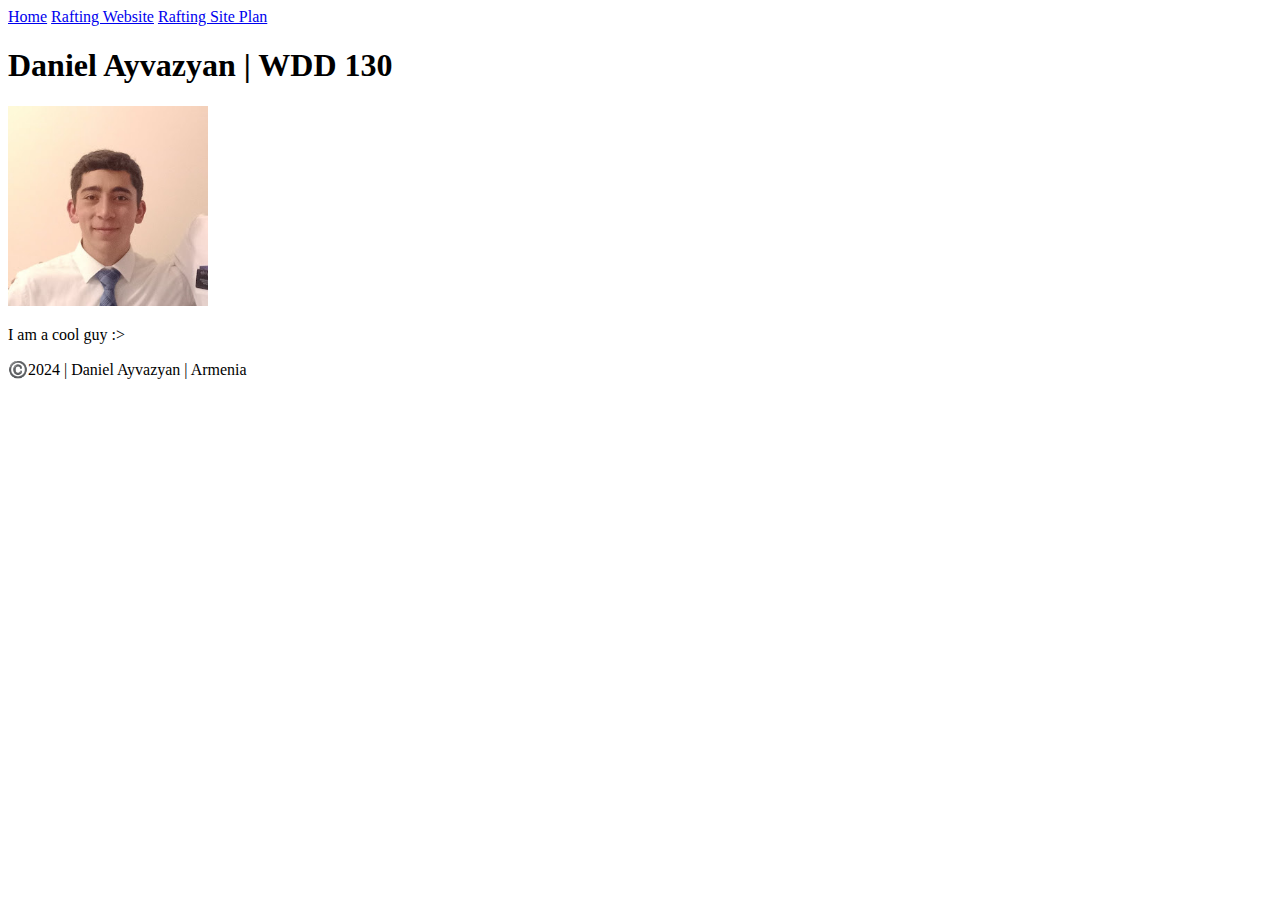
==== index.html @ b4dbeb58 "fix error" ====
<!DOCTYPE html>
<html lang="en-US">
    <head>
        <meta charset="utf-8">
        <meta name="viewport" content="width=device-width,initial-scale=1.0">
        <title>Danel Ayvazyan | WDD 130</title>
    </head>
    <body>
        <header>
            <nav>
            <a href="#">Home</a>
            <a href="wwr/">Rafting Website</a>
            <a href="wwr/site-plan-rafting.html">Rafting Site Plan</a>
        </nav>
        </header>
        <main>
            <h1>Daniel Ayvazyan | WDD 130</h1>
            <img src="images/profile.jpg" alt="Daniel Ayvazyan" width="200">
            <p>I am a cool guy :></p>
        </main>
        <footer>
            <p>©️2024 | Daniel Ayvazyan | Armenia</p>
        </footer>
    </body>
</html>
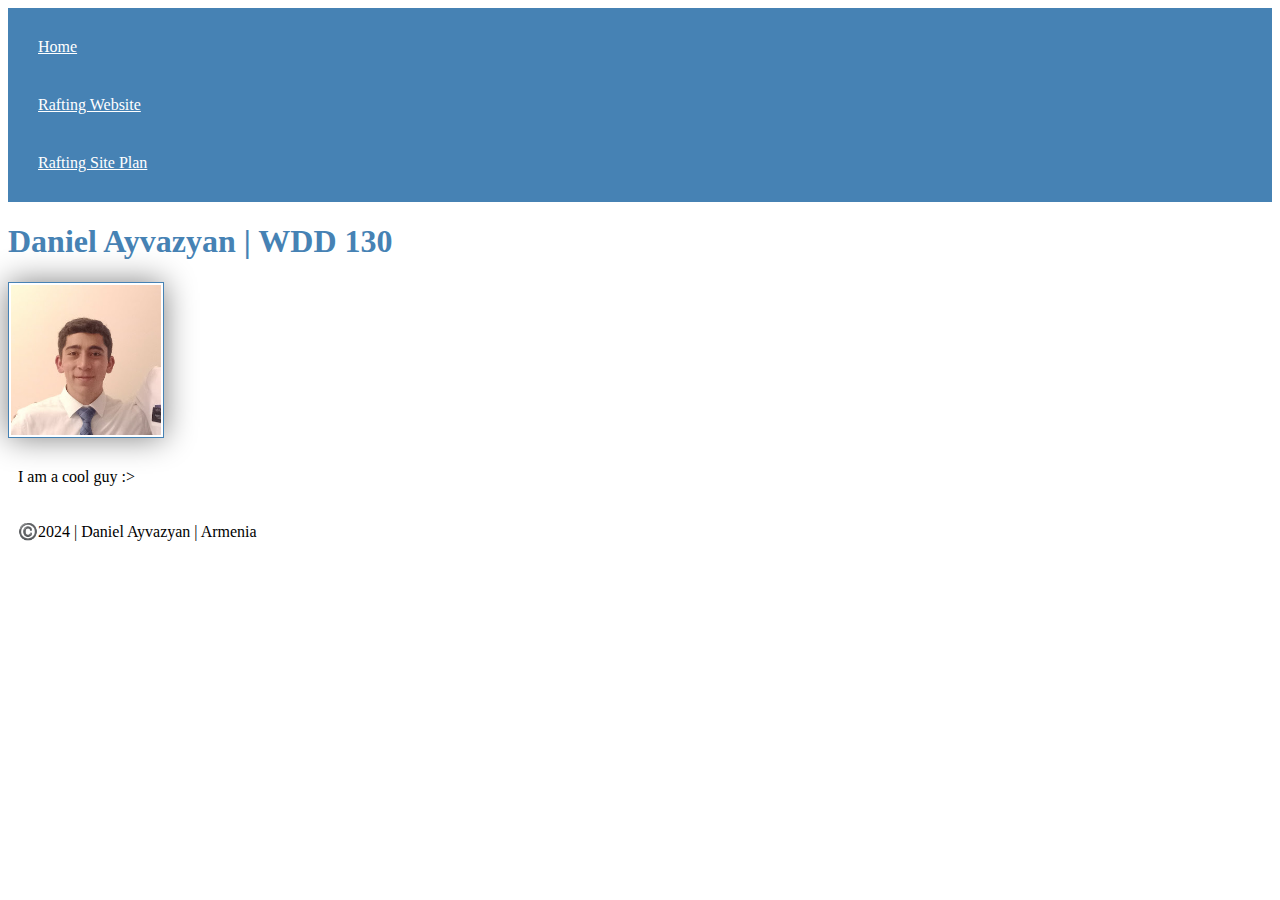
==== commit 8917ebbc: "css" ====
--- a/index.html
+++ b/index.html
@@ -4,6 +4,7 @@
         <meta charset="utf-8">
         <meta name="viewport" content="width=device-width,initial-scale=1.0">
         <title>Danel Ayvazyan | WDD 130</title>
+        <link rel="stylesheet" href="styles/styles.css">
     </head>
     <body>
         <header>
--- a/styles/styles.css
+++ b/styles/styles.css
@@ -0,0 +1,22 @@
+nav{
+   background-color: steelblue;
+   padding: 10px; 
+}
+nav a {
+    color: white;
+    display: block;
+    padding: 20px;
+}
+h1{
+    color: steelblue;
+}
+img{
+    width: 150px;
+    height: auto;
+    border: 1px solid steelblue;
+    padding: 2px;
+    box-shadow: 0 0 30px gray;
+}
+p{
+    padding: 10px;
+}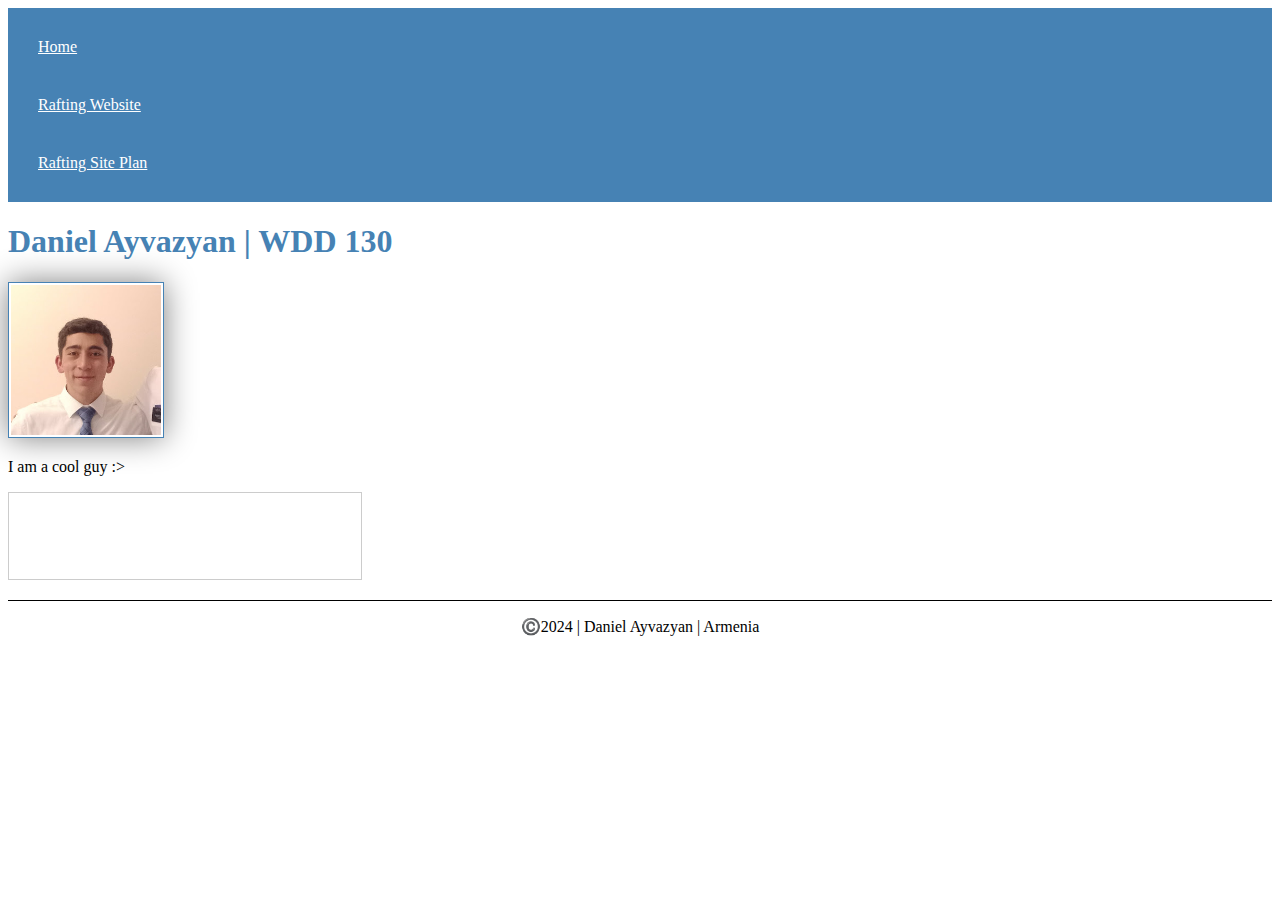
==== commit cee074c0: "home Enhancing" ====
--- a/index.html
+++ b/index.html
@@ -3,6 +3,7 @@
     <head>
         <meta charset="utf-8">
         <meta name="viewport" content="width=device-width,initial-scale=1.0">
+        <meta name="description" content="A page where I put diffrent elements of HTML and CSS to complete my work.">
         <title>Danel Ayvazyan | WDD 130</title>
         <link rel="stylesheet" href="styles/styles.css">
     </head>
@@ -19,6 +20,11 @@
             <img src="images/profile.jpg" alt="Daniel Ayvazyan" width="200">
             <p>I am a cool guy :></p>
         </main>
+        <aside>
+            <h2></h2>
+            <img src="" alt="">
+            <p></p>
+        </aside>
         <footer>
             <p>©️2024 | Daniel Ayvazyan | Armenia</p>
         </footer>
--- a/styles/styles.css
+++ b/styles/styles.css
@@ -10,7 +10,7 @@
 h1{
     color: steelblue;
 }
-img{
+main img{
     width: 150px;
     height: auto;
     border: 1px solid steelblue;
@@ -18,5 +18,26 @@
     box-shadow: 0 0 30px gray;
 }
 p{
-    padding: 10px;
+    padding: 0;
+}
+main{
+    max-width: 840px;
+}
+aside{
+   width: 20rem;
+   margin: 1 rem;
+   border: 1px solid rgba(0,0,0,0.2); 
+   padding: 1rem;
+   background-color: white;
+   color: #333;
+   text-align: center;
+}
+aside img {
+    width: 200px;
+    height: auto;
+}
+footer{
+    margin-top: 20px;
+    border-top: 1px solid black;
+    text-align: center;
 }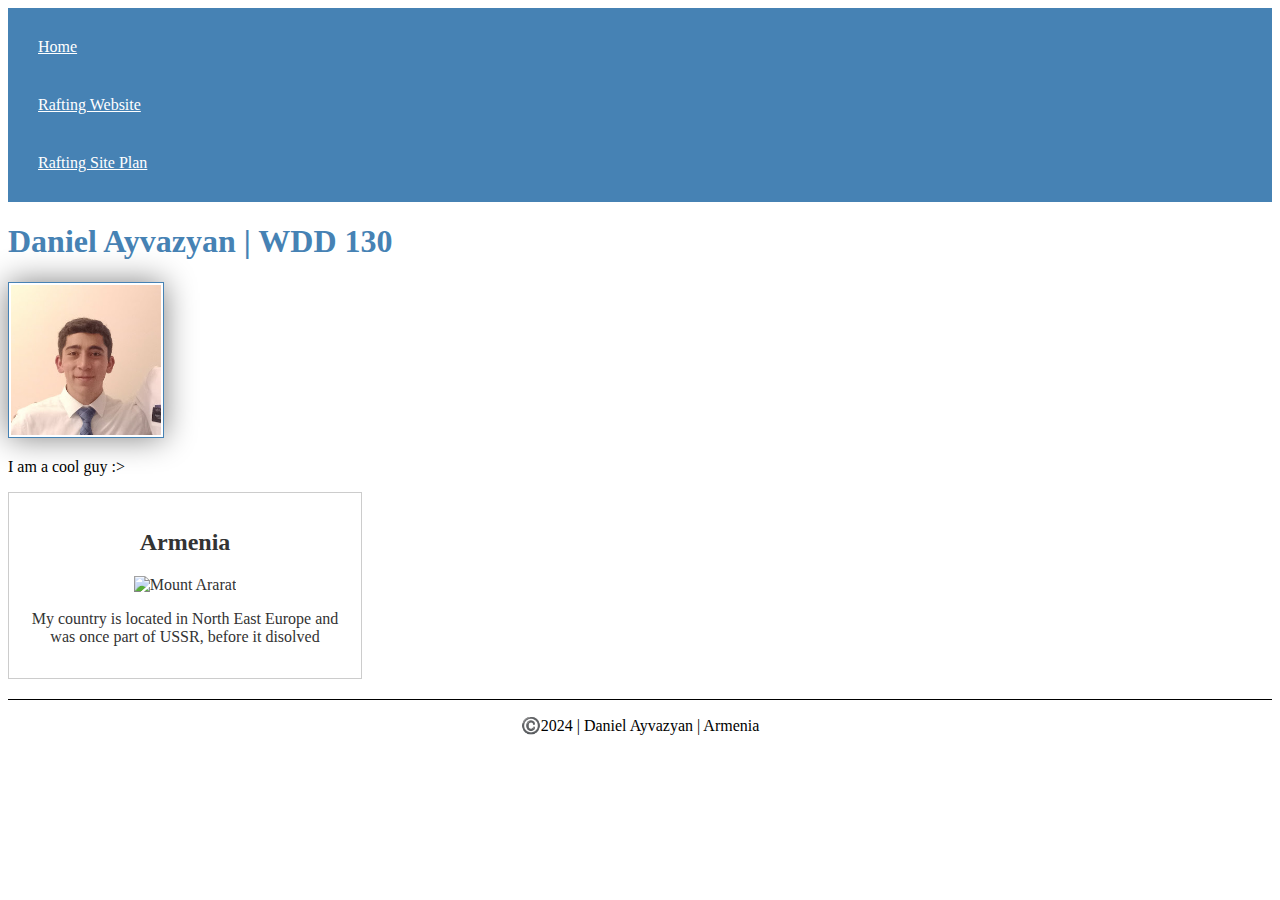
==== commit dd19d3f8: "add some text and image" ====
--- a/index.html
+++ b/index.html
@@ -21,9 +21,9 @@
             <p>I am a cool guy :></p>
         </main>
         <aside>
-            <h2></h2>
-            <img src="" alt="">
-            <p></p>
+            <h2>Armenia</h2>
+            <img src="https://upload.wikimedia.org/wikipedia/commons/7/75/Mount_Ararat_and_the_Yerevan_skyline_in_spring_%2850mm%29.jpg" alt="Mount Ararat">
+            <p>My country is located in North East Europe and was once part of USSR, before it disolved</p>
         </aside>
         <footer>
             <p>©️2024 | Daniel Ayvazyan | Armenia</p>
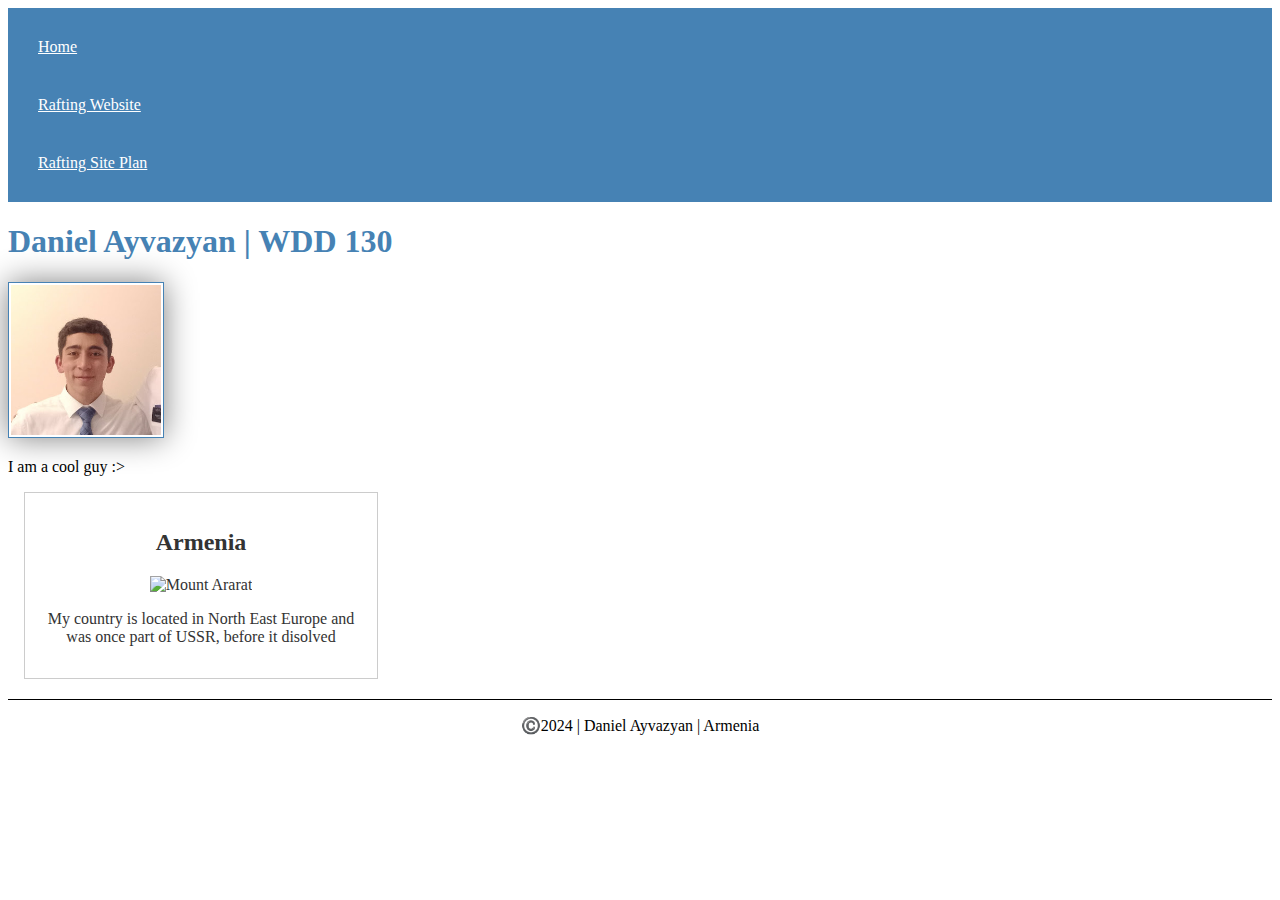
==== commit a64fe685: "fix" ====
--- a/index.html
+++ b/index.html
@@ -4,6 +4,7 @@
         <meta charset="utf-8">
         <meta name="viewport" content="width=device-width,initial-scale=1.0">
         <meta name="description" content="A page where I put diffrent elements of HTML and CSS to complete my work.">
+        <meta name="auther" content="Daniel Ayvazyan">
         <title>Danel Ayvazyan | WDD 130</title>
         <link rel="stylesheet" href="styles/styles.css">
     </head>
--- a/styles/styles.css
+++ b/styles/styles.css
@@ -25,7 +25,7 @@
 }
 aside{
    width: 20rem;
-   margin: 1 rem;
+   margin: 1rem;
    border: 1px solid rgba(0,0,0,0.2); 
    padding: 1rem;
    background-color: white;
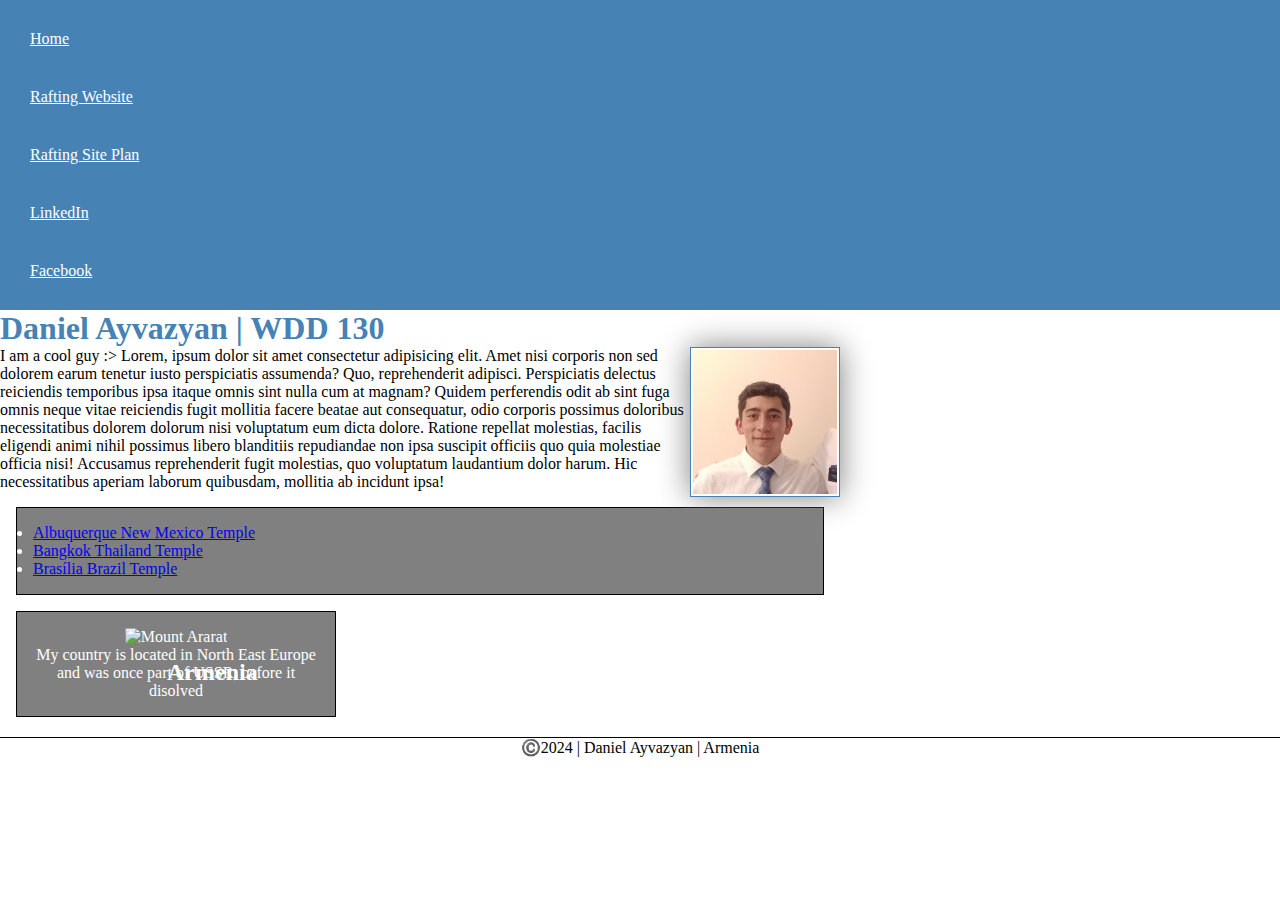
==== commit 3bc11e1c: "new enhancment" ====
--- a/index.html
+++ b/index.html
@@ -4,7 +4,7 @@
         <meta charset="utf-8">
         <meta name="viewport" content="width=device-width,initial-scale=1.0">
         <meta name="description" content="A page where I put diffrent elements of HTML and CSS to complete my work.">
-        <meta name="auther" content="Daniel Ayvazyan">
+        <meta name="author" content="Daniel Ayvazyan">
         <title>Danel Ayvazyan | WDD 130</title>
         <link rel="stylesheet" href="styles/styles.css">
     </head>
@@ -14,14 +14,21 @@
             <a href="#">Home</a>
             <a href="wwr/">Rafting Website</a>
             <a href="wwr/site-plan-rafting.html">Rafting Site Plan</a>
+            <a href="https://linkedin.com">LinkedIn</a>
+            <a href="https://facebook.com">Facebook</a>
         </nav>
         </header>
         <main>
             <h1>Daniel Ayvazyan | WDD 130</h1>
             <img src="images/profile.jpg" alt="Daniel Ayvazyan" width="200">
-            <p>I am a cool guy :></p>
+            <p>I am a cool guy :> Lorem, ipsum dolor sit amet consectetur adipisicing elit. Amet nisi corporis non sed dolorem earum tenetur iusto perspiciatis assumenda? Quo, reprehenderit adipisci. Perspiciatis delectus reiciendis temporibus ipsa itaque omnis sint nulla cum at magnam? Quidem perferendis odit ab sint fuga omnis neque vitae reiciendis fugit mollitia facere beatae aut consequatur, odio corporis possimus doloribus necessitatibus dolorem dolorum nisi voluptatum eum dicta dolore. Ratione repellat molestias, facilis eligendi animi nihil possimus libero blanditiis repudiandae non ipsa suscipit officiis quo quia molestiae officia nisi! Accusamus reprehenderit fugit molestias, quo voluptatum laudantium dolor harum. Hic necessitatibus aperiam laborum quibusdam, mollitia ab incidunt ipsa!</p>
+            <ul class="box">
+                <li><a href="https://www.churchofjesuschrist.org/temples/details/albuquerque-new-mexico-temple?lang=eng" target="_blank">Albuquerque New Mexico Temple</a></li>
+                <li><a href="https://www.churchofjesuschrist.org/temples/details/bangkok-thailand-temple?lang=eng" target="_blank">Bangkok Thailand Temple</a></li>
+                <li><a href="https://www.churchofjesuschrist.org/temples/details/brasilia-brazil-temple?lang=eng" target="_blank">Brasília Brazil Temple</a></li>
+            </ul>
         </main>
-        <aside>
+        <aside class="box">
             <h2>Armenia</h2>
             <img src="https://upload.wikimedia.org/wikipedia/commons/7/75/Mount_Ararat_and_the_Yerevan_skyline_in_spring_%2850mm%29.jpg" alt="Mount Ararat">
             <p>My country is located in North East Europe and was once part of USSR, before it disolved</p>
@@ -30,4 +37,5 @@
             <p>©️2024 | Daniel Ayvazyan | Armenia</p>
         </footer>
     </body>
+    <!-- 3 May 2024 -->
 </html>--- a/styles/styles.css
+++ b/styles/styles.css
@@ -1,4 +1,11 @@
-nav{
+*
+{
+    margin: 0;
+    padding: 0;
+    box-sizing: border-box;
+}
+nav
+{
    background-color: steelblue;
    padding: 10px; 
 }
@@ -10,7 +17,9 @@
 h1{
     color: steelblue;
 }
-main img{
+main img
+{
+    float: right;
     width: 150px;
     height: auto;
     border: 1px solid steelblue;
@@ -23,7 +32,8 @@
 main{
     max-width: 840px;
 }
-aside{
+aside
+{
    width: 20rem;
    margin: 1rem;
    border: 1px solid rgba(0,0,0,0.2); 
@@ -31,13 +41,32 @@
    background-color: white;
    color: #333;
    text-align: center;
+   position: relative;
 }
 aside img {
     width: 200px;
     height: auto;
 }
-footer{
+aside h2
+{
+    position: absolute;
+    top: 47px;
+    left: 150px;
+}
+footer
+{
     margin-top: 20px;
     border-top: 1px solid black;
     text-align: center;
+}
+
+/* Class Selectors */
+
+.box
+{
+    margin: 1rem;
+    border: 1px solid black;
+    padding: 1rem;
+    background-color: gray;
+    color: white;
 }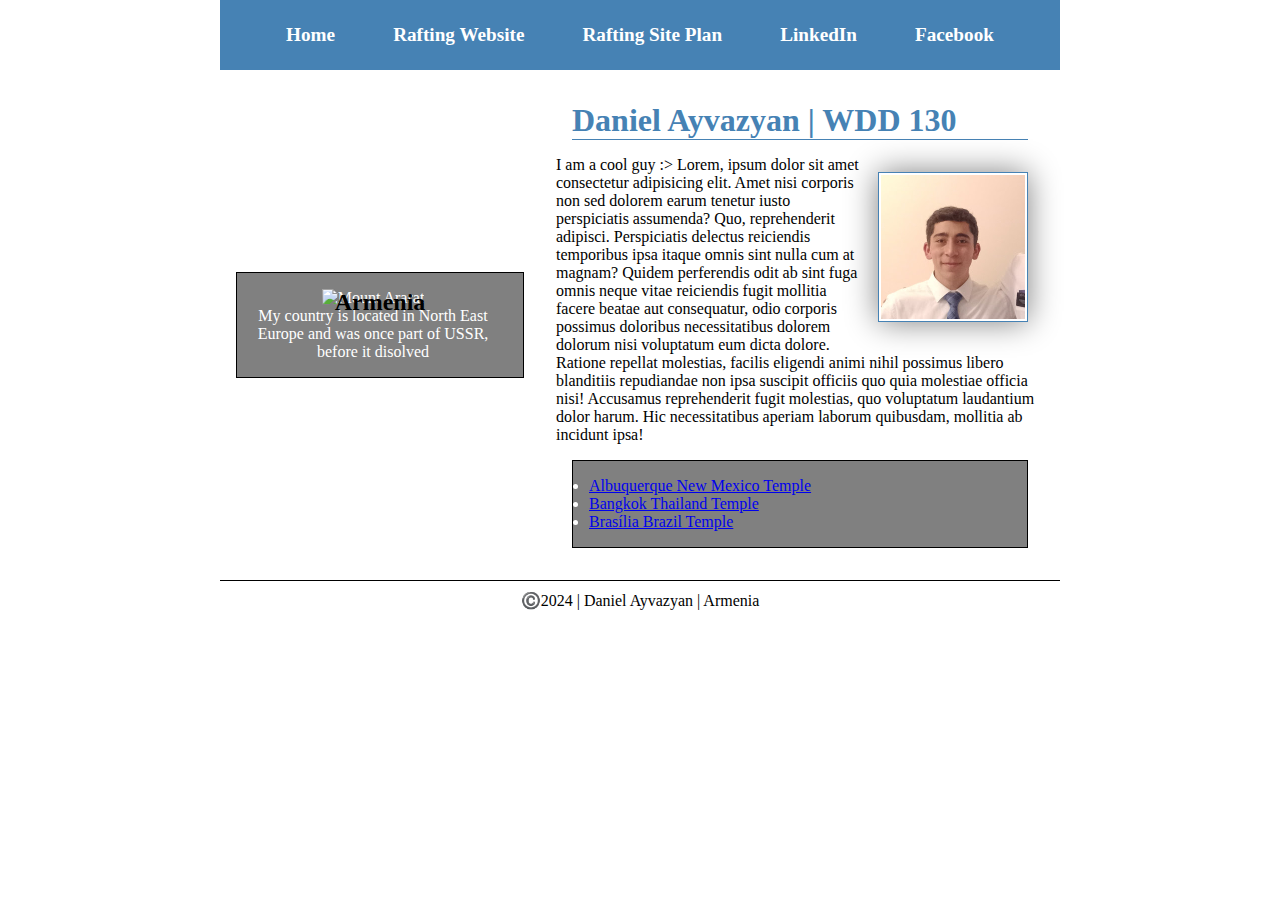
==== commit f9dbe1de: "new layout" ====
--- a/index.html
+++ b/index.html
@@ -18,7 +18,8 @@
             <a href="https://facebook.com">Facebook</a>
         </nav>
         </header>
-        <main>
+        <div class="grid">
+            <main>
             <h1>Daniel Ayvazyan | WDD 130</h1>
             <img src="images/profile.jpg" alt="Daniel Ayvazyan" width="200">
             <p>I am a cool guy :> Lorem, ipsum dolor sit amet consectetur adipisicing elit. Amet nisi corporis non sed dolorem earum tenetur iusto perspiciatis assumenda? Quo, reprehenderit adipisci. Perspiciatis delectus reiciendis temporibus ipsa itaque omnis sint nulla cum at magnam? Quidem perferendis odit ab sint fuga omnis neque vitae reiciendis fugit mollitia facere beatae aut consequatur, odio corporis possimus doloribus necessitatibus dolorem dolorum nisi voluptatum eum dicta dolore. Ratione repellat molestias, facilis eligendi animi nihil possimus libero blanditiis repudiandae non ipsa suscipit officiis quo quia molestiae officia nisi! Accusamus reprehenderit fugit molestias, quo voluptatum laudantium dolor harum. Hic necessitatibus aperiam laborum quibusdam, mollitia ab incidunt ipsa!</p>
@@ -27,12 +28,12 @@
                 <li><a href="https://www.churchofjesuschrist.org/temples/details/bangkok-thailand-temple?lang=eng" target="_blank">Bangkok Thailand Temple</a></li>
                 <li><a href="https://www.churchofjesuschrist.org/temples/details/brasilia-brazil-temple?lang=eng" target="_blank">Brasília Brazil Temple</a></li>
             </ul>
-        </main>
-        <aside class="box">
-            <h2>Armenia</h2>
-            <img src="https://upload.wikimedia.org/wikipedia/commons/7/75/Mount_Ararat_and_the_Yerevan_skyline_in_spring_%2850mm%29.jpg" alt="Mount Ararat">
-            <p>My country is located in North East Europe and was once part of USSR, before it disolved</p>
-        </aside>
+            </main>
+            <aside class="box">
+                <h2>Armenia</h2>
+                <img src="https://upload.wikimedia.org/wikipedia/commons/7/75/Mount_Ararat_and_the_Yerevan_skyline_in_spring_%2850mm%29.jpg" alt="Mount Ararat">
+                <p>My country is located in North East Europe and was once part of USSR, before it disolved</p>
+            </aside></div>
         <footer>
             <p>©️2024 | Daniel Ayvazyan | Armenia</p>
         </footer>
--- a/styles/styles.css
+++ b/styles/styles.css
@@ -4,19 +4,31 @@
     padding: 0;
     box-sizing: border-box;
 }
+
 nav
 {
    background-color: steelblue;
-   padding: 10px; 
+   padding: 1rem; 
+   display: flex;
+   justify-content: space-evenly;
+   align-items: center;
 }
+
 nav a {
+    display: block;
+    padding: 0.5rem;
+    text-decoration: none;
+    font-size: 1.2rem;
+    font-weight: 700;
     color: white;
-    display: block;
-    padding: 20px;
 }
+
 h1{
     color: steelblue;
+    border-bottom: 1px solid steelblue;
+    margin: 1rem;
 }
+
 main img
 {
     float: right;
@@ -25,39 +37,59 @@
     border: 1px solid steelblue;
     padding: 2px;
     box-shadow: 0 0 30px gray;
+    margin: 1rem;
 }
+
 p{
     padding: 0;
 }
+
 main{
-    max-width: 840px;
+    grid-column: 2/3;
+    margin: 1rem;
 }
+
 aside
 {
-   width: 20rem;
-   margin: 1rem;
+   width: 18rem;
+   margin: 5px;
    border: 1px solid rgba(0,0,0,0.2); 
-   padding: 1rem;
    background-color: white;
    color: #333;
    text-align: center;
    position: relative;
+   grid-row: 1/2;
+   grid-column: 1/2;
 }
+
 aside img {
     width: 200px;
     height: auto;
 }
+
 aside h2
 {
     position: absolute;
-    top: 47px;
-    left: 150px;
+    color: black;
+    right: 1rem;
+    left: 1rem;
 }
+
+header, .grid ,footer
+{
+    max-width: 840px;
+    margin: 0 auto;
+}
+
 footer
 {
-    margin-top: 20px;
+    text-align: center;
     border-top: 1px solid black;
-    text-align: center;
+}
+
+footer p
+{
+    margin: 10px;
 }
 
 /* Class Selectors */
@@ -66,7 +98,13 @@
 {
     margin: 1rem;
     border: 1px solid black;
-    padding: 1rem;
+    padding: 1rem 30px 1rem 1rem;
     background-color: gray;
     color: white;
+}
+
+.grid
+{
+    display: grid;
+    align-items: center;
 }